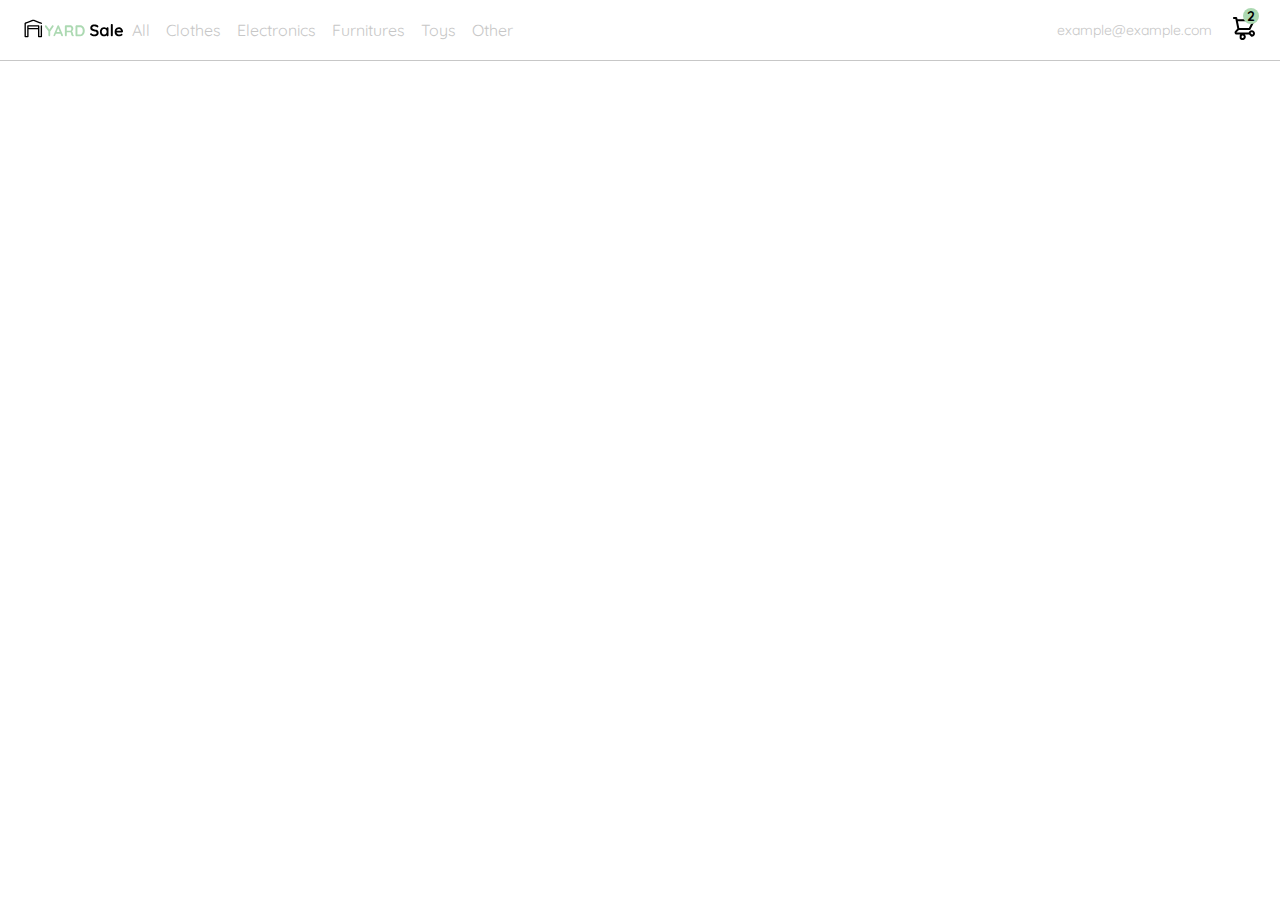
==== index.html @ 141911a4 "1. Reorder all files to just one folder, to work easy; 2. The desktop menu was added to the navbar i" ====
<!DOCTYPE html>
<html lang="en">
<head>
    <meta charset="UTF-8">
    <meta http-equiv="X-UA-Compatible" content="IE=edge">
    <meta name="viewport" content="width=device-width, initial-scale=1.0">
    <link rel="preconnect" href="https://fonts.googleapis.com">
    <link rel="preconnect" href="https://fonts.gstatic.com" crossorigin>
    <link href="https://fonts.googleapis.com/css2?family=Quicksand:wght@300;500;700&display=swap" rel="stylesheet">
    <link href="https://fonts.googleapis.com/css2?family=Roboto:wght@300;500;700&display=swap" rel="stylesheet">
    <link rel="stylesheet" href="./style.css">
    <title>ThingSale: Venta de Cosas</title>
</head>
<body>
    <nav>
        <img src="./assets/icons/icon_menu.svg " alt="menu" class="menu">

        <div class="navbar-left">

            <img src="./assets/logos/logo_yard_sale.svg" alt="logo" srcset="" class="logo">

            <ul>
                <li><a href="">All</a></li>
                <li><a href="">Clothes</a></li>
                <li><a href="">Electronics</a></li>
                <li><a href="">Furnitures</a></li>
                <li><a href="">Toys</a></li>
                <li><a href="">Other</a></li>
            </ul>

        </div>

        <div class="navbar-right">
            <ul>
                <li class="navbar-email">example@example.com</li>
                <li class="navbar-shopping-cart"> <img src="././assets/icons/icon_shopping_cart.svg" alt="shopping cart" srcset="">
                <div>2</div></li>            
            </ul>           
        </div>

        <div class="desktop-menu inactive">
            <ul>
                <li>
                    <a href="/" class="title">My orders</a>
                </li>
                <li>
                    <a href="/" class="title">My account</a>
                </li>
                <li>
                    <a href="/" class="title">Sign Out</a>
                </li>
            </ul>
        </div>
    </nav>
    <script src="./codigo.js"></script>
</body>
</html>
---- style.css ----
:root{
    --white: #FFFFFF;
    --black: #000000;
    --dark: #232830;
    --very-light-pink: #C7C7C7;
    --text-input-field: #F7F7F7;
    --hospital-green: #ACD9B2;
    --sm: 14px;
    --md: 16px;
    --lg: 18px;
}

body{
    margin: 0;
    font-family: 'Quicksand', sans-serif;         
}   

.inactive{
    display: none;
}

nav{
    display: flex;
    justify-content: space-between;
    padding: 0 24px;
    border-bottom: 1px solid var(--very-light-pink);
}

.menu{
    display: none;
}

.logo{
    width: 100px;
}

.navbar-left{
    display: flex;
}

.navbar-left ul{
    margin-left: 12px;
}
.navbar-left ul,
.navbar-right ul{
    height: 60px;
    list-style: none;
    padding: 0;
    margin: 0;
    display: flex;
    align-items: center;
}

.navbar-left ul li a,
.navbar-right ul li a{
    text-decoration: none;
    color: var(--very-light-pink);
    padding: 8px;
}

.navbar-left ul li a:hover,
.navbar-right ul li a:hover{
    border: 1px solid var(--hospital-green);
    border-radius: 8px;
    color: var(--hospital-green);
}

.navbar-email{
    color: var(--very-light-pink);
    font-size: var(--sm);
    cursor: pointer;
    margin-right: 20px;
}

.navbar-shopping-cart{
    position: relative;
}

.navbar-shopping-cart div{
     width: 16px;
     height: 16px;
     background-color: var(--hospital-green);
     border-radius: 50%;
     font-size: var(--sm);
     font-weight: bold;
     position: absolute;
     top: -8px;
     right: -3px;
     display: flex;
     justify-content: center;
     align-items: center;
}

/* //////////////////////////////////////// */

.desktop-menu{
    position: absolute;
    background-color: var(--white);
    right: 60px;
    top: 61px;
    width: 100px;
    height: auto;
    border: 1px solid var(--very-light-pink);
    border-radius: 6px;
    padding: 20px 20px 0 20px;
}

.desktop-menu ul{
    list-style: none;
    padding: 0;
    margin: 0;
}

.desktop-menu ul li{
    text-align: end;
    font-weight: bold;
}

.desktop-menu ul li:last-child{
    padding-top: 20px;
    border-top: 1px solid var(--very-light-pink);
    font-weight: 500;
}

.desktop-menu ul li:last-child a{
    color: var(--hospital-green);
    font-size: var(--sm);            
}

.desktop-menu ul li a{
    color: var(--black);
    text-decoration: none;
    margin-bottom: 20px;
    display: inline-block;
}

@media (max-width:725px) {
    .menu{
        display: block;
    }

    .navbar-left ul{
        display: none;
    }

    .navbar-email{
        display: none;
    }
    
}
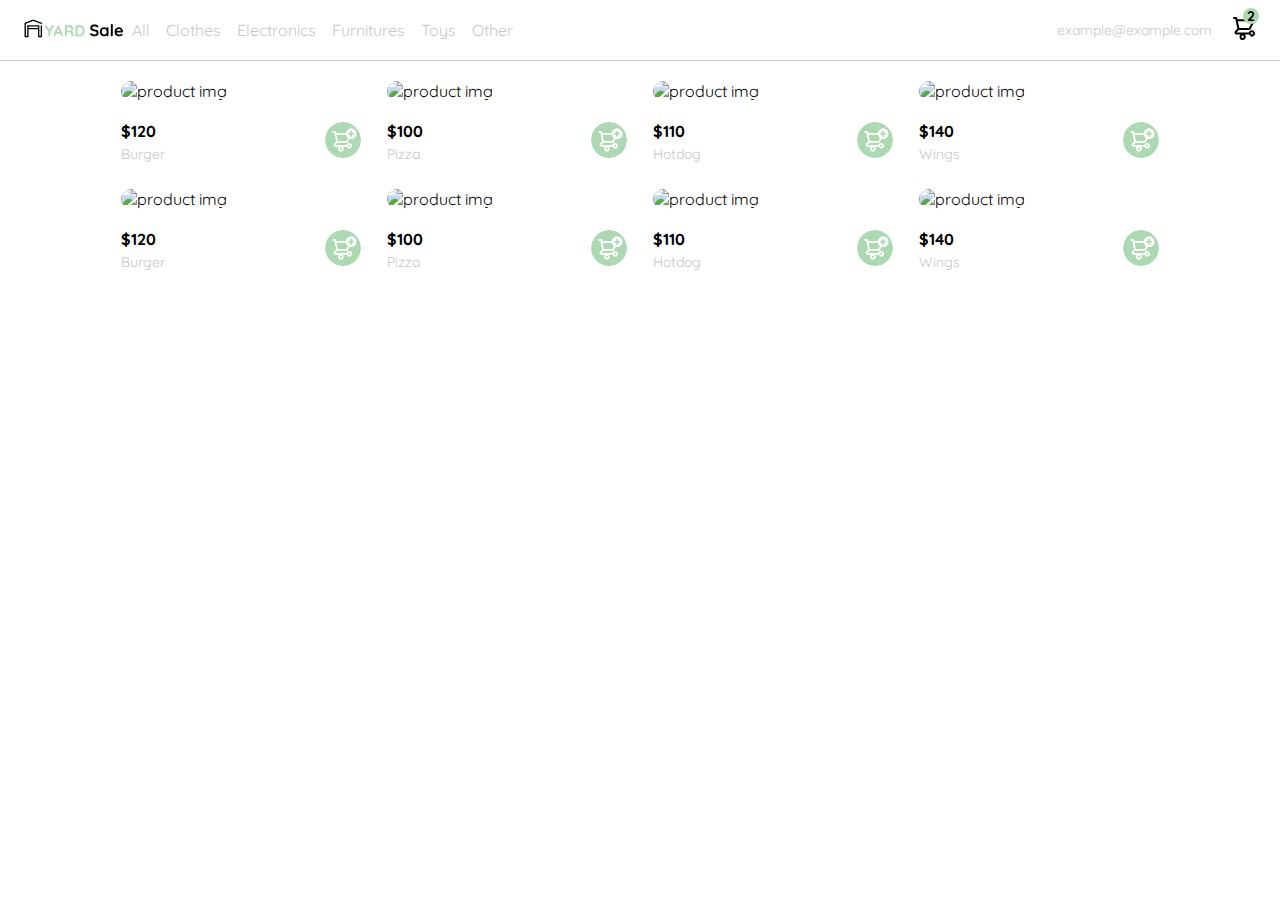
==== commit 36040510: "All product cards were deleted from the HTML file ad was created in the Js File. This allow to have " ====
--- a/index.html
+++ b/index.html
@@ -13,7 +13,7 @@
 </head>
 <body>
     <nav>
-        <img src="./assets/icons/icon_menu.svg " alt="menu" class="menu">
+        <img src="./assets/icons/icon_menu.svg " alt="menu" class="menuHamIcon">
 
         <div class="navbar-left">
 
@@ -33,7 +33,7 @@
         <div class="navbar-right">
             <ul>
                 <li class="navbar-email">example@example.com</li>
-                <li class="navbar-shopping-cart"> <img src="././assets/icons/icon_shopping_cart.svg" alt="shopping cart" srcset="">
+                <li class="navbar-shopping-cart"> <img src="././assets/icons/icon_shopping_cart.svg" alt="shopping cart"srcset="">
                 <div>2</div></li>            
             </ul>           
         </div>
@@ -51,7 +51,115 @@
                 </li>
             </ul>
         </div>
+
+        <div class="mobile-menu inactive">
+            <ul>
+                <li>
+                    <a href="/" class="title">CATEGORIES</a>
+                </li>
+                <li>
+                    <a href="/" class="title">All</a>
+                </li>
+                <li>
+                    <a href="/" class="title">Clothes</a>
+                </li>
+                <li>
+                    <a href="/" class="title">Electronics</a>
+                </li>
+                <li>
+                    <a href="/" class="title">Furnitures</a>
+                </li>
+                <li>
+                    <a href="/" class="title">Toys</a>
+                </li>
+                <li>
+                    <a href="/" class="title">Others</a>
+                </li>         
+            </ul>
+    
+            <ul>
+                <li>
+                    <a href="/" class="title">My orders</a>
+                </li>
+                <li>
+                    <a href="/" class="title">My account</a>
+                </li>
+            </ul>
+    
+            <ul>
+                <li>
+                    <a href="/" class="email">example@example.com</a>
+                </li>
+                <li>
+                    <a href="/" class="sign-out">Sign Out</a>
+                </li>
+            </ul>
+        </div>
     </nav>
+    <aside class="product-detail inactive">
+        <div class="title-container">
+            <img src="./assets/icons/flechita.svg" alt="Arrow" >
+            <p class="title">Shopping cart</p>
+        </div>
+        
+        <div class="my-order-content">
+            <div class="shopping-cart">
+                <figure>
+                    <img src="https://images.pexels.com/photos/580612/pexels-photo-580612.jpeg" class="product-img" alt="product-img">
+                </figure>
+                <p>Burger</p>
+                <p>$120.00</p>    
+                <img src="./assets/icons/icon_close.png" alt="Close icon" srcset="">        
+            </div>
+    
+            <div class="shopping-cart">
+                <figure>
+                    <img src="https://images.pexels.com/photos/315755/pexels-photo-315755.jpeg?auto=compress&cs=tinysrgb&w=1260&h=750&dpr=1" class="product-img" alt="product-img">
+                </figure>
+                <p>Pizza</p>
+                <p>$100.00</p>   
+                <img src="./assets/icons/icon_close.png" alt="Close icon" srcset="">                
+            </div>
+    
+            <div class="shopping-cart">
+                <figure>
+                    <img src="https://images.pexels.com/photos/3023479/pexels-photo-3023479.jpeg?auto=compress&cs=tinysrgb&w=1260&h=750&dpr=1" class="product-img" alt="product-img">
+                </figure>
+                <p>Hotdog</p>
+                <p>$110.00</p>  
+                <img src="./assets/icons/icon_close.png" alt="Close icon" srcset="">                 
+            </div>
+
+            <div class="order">
+                <p>
+                    <span>Total</span>
+                </p>
+                <p>
+                    $560.00
+                </p>
+            </div>
+
+            <button class="primary-button">
+                Checkout
+            </button>
+        </div> 
+    </aside>
+    <section class="main-container">
+        <div class="cards-container">
+            <!-- <div class="product-card">
+                <img src="https://images.pexels.com/photos/580612/pexels-photo-580612.jpeg" class="product-img" alt="product-img">
+                <div class="product-info">
+                    <div>
+                        <p>$120.00</p>
+                        <p>Burguer</p>
+                     </div>
+                     <figure>
+                        <img src="./assets/icons/bt_add_to_cart.svg" alt="" srcset="">
+                     </figure>
+                </div> 
+            </div>                                                  -->
+        </div>
+    </section>
     <script src="./codigo.js"></script>
 </body>
 </html>--- a/style.css
+++ b/style.css
@@ -19,6 +19,8 @@
     display: none;
 }
 
+/* NavBar */
+
 nav{
     display: flex;
     justify-content: space-between;
@@ -26,8 +28,9 @@
     border-bottom: 1px solid var(--very-light-pink);
 }
 
-.menu{
+.menuHamIcon{
     display: none;
+    cursor: pointer;
 }
 
 .logo{
@@ -74,6 +77,7 @@
 
 .navbar-shopping-cart{
     position: relative;
+    cursor: pointer;
 }
 
 .navbar-shopping-cart div{
@@ -91,7 +95,7 @@
      align-items: center;
 }
 
-/* //////////////////////////////////////// */
+/* Desktop Menu */
 
 .desktop-menu{
     position: absolute;
@@ -134,8 +138,208 @@
     display: inline-block;
 }
 
+/* Mobile Menu */
+
+.mobile-menu{       
+    padding: 24PX;
+    position: absolute;
+    top: 61px;
+    background-color: var(--white);
+}
+
+.mobile-menu ul{
+    list-style: none;
+    padding: 0;
+    margin: 32px 0 0 0;
+}
+
+.mobile-menu ul:nth-child(1){
+    padding-bottom: 10px;
+    border-bottom: 1px solid var(--hospital-green);
+}
+
+.mobile-menu ul li{
+    text-align: start;
+    font-weight: bold;
+    margin-bottom: 24px;
+}
+
+.mobile-menu ul li a{
+    color: var(--black);
+    text-decoration: none;
+    font-weight: bold;
+}
+
+.mobile-menu .email{
+    font-size: var(--sm);
+    font-weight: 300;
+}
+
+.mobile-menu .sign-out{
+    color: var(--hospital-green);
+    font-size: var(--sm);
+}
+
+.mobile-menu ul:nth-child(3){  
+    bottom: 20px;
+}
+
+/* Aside product detail (shopping cart)*/
+
+.product-detail{
+    width: 360px;
+    padding: 24px;
+    box-sizing: border-box;
+    position: absolute;
+    right: 0;
+    background-color: var(--white);
+
+}
+
+.title-container{
+    display: flex;            
+}
+
+.title-container img{
+    transform: rotate(180deg);
+    margin-right: 16px;
+    
+}
+
+.title-container:hover{
+    cursor: pointer;
+}
+
+.title{
+    font-size: var(--lg);
+    font-weight: bold;
+}
+
+/* .my-order-content{
+    display: flex;
+    flex-direction: column;
+} */
+
+.order{
+    display: grid;
+    grid-template-columns: auto  1fr;
+    gap: 16px;
+    align-items: center;
+    background-color: var(--text-input-field);
+    margin-bottom: 24px;
+    padding: 0 24px 0 24px;
+    border-radius: 8px;
+}
+
+.order p:nth-child(1){
+    display: flex;
+    flex-direction: column;            
+}
+
+.order p span:nth-child(1){
+    font-size: var(--md);      
+    font-weight: bold;     
+}
+
+.order p:nth-child(2){
+    text-align: end;
+    font-weight: bold;            
+}
+
+.shopping-cart{
+    display: grid;
+    grid-template-columns:  auto 1fr auto auto;
+    gap: 16px;
+    margin-bottom: 24px;
+    align-items: center;
+}
+
+.shopping-cart figure{
+    margin: 0;
+}
+
+.shopping-cart figure img{
+    width: 70px;
+    height: 70px;
+    border-radius: 20px;
+    object-fit: cover;
+}
+
+.shopping-cart p:nth-child(2) {
+    color: var(--very-light-pink);
+}
+
+.shopping-cart p:nth-child(3) {
+    font-size: var(--md);
+    font-weight: bold;
+}
+
+.primary-button{
+    background-color: var(--hospital-green);
+    border-radius: 8px;
+    border: none;
+    color: var(--white);
+    width: 100%;
+    cursor: pointer;
+    font-size: var(--md);
+    font-weight: bold;
+    height: 50px;
+}
+
+/* Section MainContainer ProductList*/
+
+.cards-container{
+    margin: 20px;
+    display: grid;
+    grid-template-columns: repeat(auto-fill, 240px);
+    gap: 26px;
+    place-content: center;
+}
+
+.product-card{
+    width: 240px;                
+}
+
+.product-card img{
+    width: 240px;
+    height: 240px;
+    border-radius: 20px;
+    object-fit: cover;
+}
+
+.product-info{
+    display: flex;
+    justify-content: space-between;
+    align-items: center;  
+    margin-top: 20px;              
+}
+
+.product-info div p:nth-child(1){
+    font-weight: bold;
+    font-size: var(--md);
+    margin: 0 0 4px 0;
+}
+
+.product-info div p:nth-child(2){
+    font-size: var(--sm);
+    margin: 0;
+    color: var(--very-light-pink);
+}
+
+.product-info figure{
+    margin: 0;
+}
+
+.product-info figure img{
+    width: 36px;
+    height: 36px;
+}
+
+
+/*Media querys*/
+
 @media (max-width:725px) {
-    .menu{
+    .menuHamIcon{
         display: block;
     }
 
@@ -145,7 +349,41 @@
 
     .navbar-email{
         display: none;
-    }
+    }    
+
+    .desktop-menu{
+        display: none;
+    }
+
+    .product-detail{
+        width: 100%;
+    }
+
+    .cards-container{
+        display: grid;
+        grid-template-columns: repeat(auto-fill, 140px);
+        gap: 26px;
+        }
     
-}
-
+        .product-card{
+            width: 140px;
+        }
+    
+        .product-card img{
+            width: 140px;
+            height: 140px;
+            border-radius: 20px;
+            object-fit: cover;
+        }
+}
+
+@media (min-width:726px) {
+    .mobile-menu{
+        display: none;
+    }
+
+    .product-detail{
+        padding: 0 24px;
+    }
+}
+
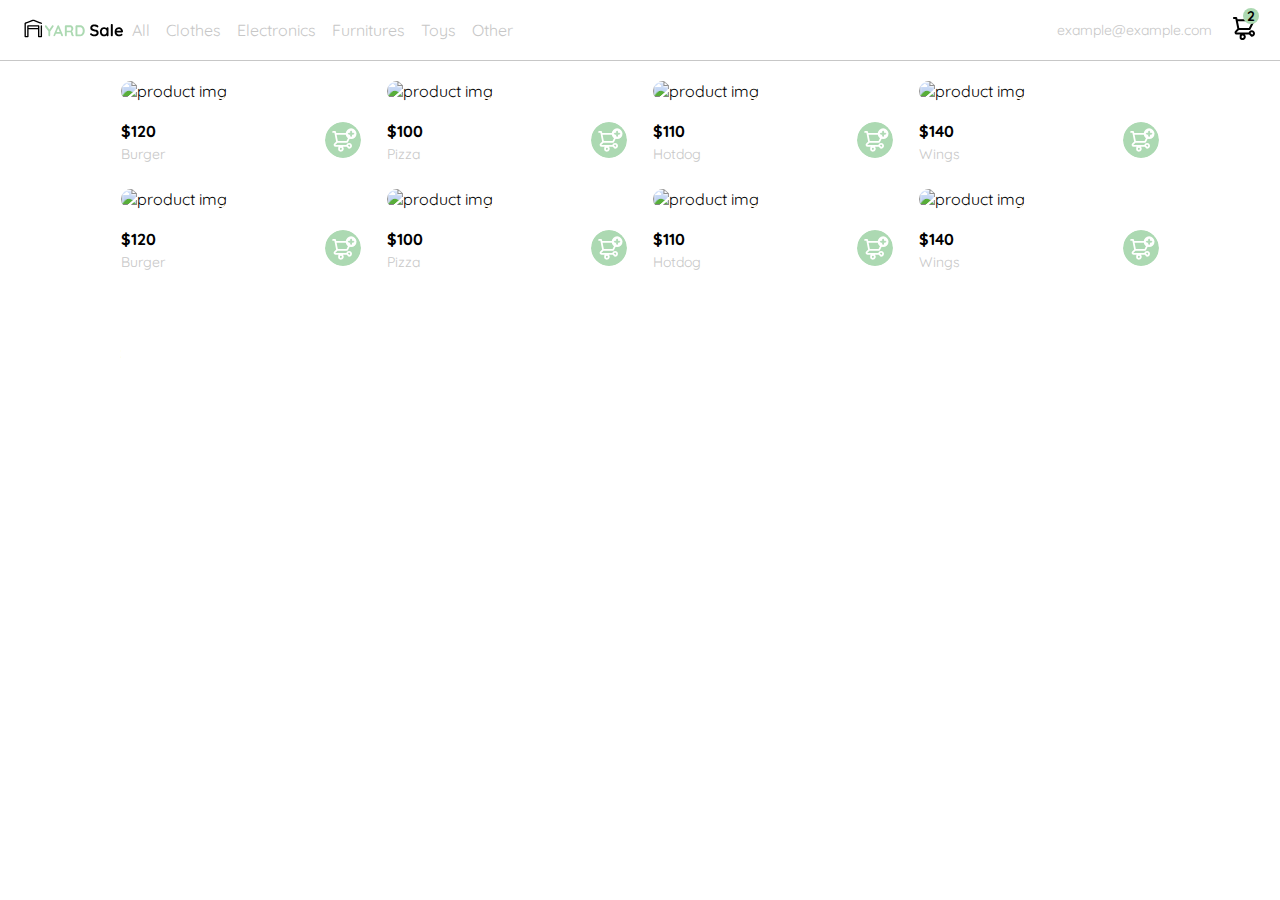
==== commit 84e4d748: "produc detail aside info was added to the main html file, some css bugs was resolved, like same clas" ====
--- a/index.html
+++ b/index.html
@@ -96,7 +96,8 @@
             </ul>
         </div>
     </nav>
-    <aside class="product-detail inactive">
+
+    <aside id="shoppingCartContainer" class="inactive">
         <div class="title-container">
             <img src="./assets/icons/flechita.svg" alt="Arrow" >
             <p class="title">Shopping cart</p>
@@ -144,6 +145,24 @@
             </button>
         </div> 
     </aside>
+
+    <aside id="productDetail" class="inactive">
+        <div class="product-detail-close">
+            <img src="./assets/icons/icon_close.png" alt="close icon" srcset="">
+        </div>
+        <img src="https://images.pexels.com/photos/580612/pexels-photo-580612.jpeg" class="product-img" alt="product-img">
+
+        <div class="product-info">
+            <p>$120.00</p>
+            <p>Burguer</p>
+            <p>Deliciosa Hamburguesa sabor a pollo con tocineta, viene con papas a la francesa y gaseosa</p>
+            <button class="primary-button add-to-cart-buton">
+                <img src="./assets/icons/bt_add_to_cart.svg" alt="add to cart icon" srcset="">
+                Add to cart
+            </button>
+        </div>
+    </aside>
+
     <section class="main-container">
         <div class="cards-container">
             <!-- <div class="product-card">
@@ -152,14 +171,16 @@
                     <div>
                         <p>$120.00</p>
                         <p>Burguer</p>
-                     </div>
-                     <figure>
+                    </div>
+                    <figure>
                         <img src="./assets/icons/bt_add_to_cart.svg" alt="" srcset="">
-                     </figure>
+                    </figure>
                 </div> 
             </div>                                                  -->
         </div>
     </section>
+
     <script src="./codigo.js"></script>
+
 </body>
 </html>--- a/style.css
+++ b/style.css
@@ -140,9 +140,11 @@
 
 /* Mobile Menu */
 
-.mobile-menu{       
+.mobile-menu{   
     padding: 24PX;
+    width: 100%;
     position: absolute;
+    left: 0;
     top: 61px;
     background-color: var(--white);
 }
@@ -184,16 +186,21 @@
     bottom: 20px;
 }
 
-/* Aside product detail (shopping cart)*/
-
-.product-detail{
+/* Aside*/
+
+aside{
     width: 360px;
-    padding: 24px;
+    height: 100%;
     box-sizing: border-box;
-    position: absolute;
+    position: fixed;
     right: 0;
     background-color: var(--white);
-
+}
+
+/* Shopping cart */
+
+#shoppingCartContainer{
+    padding: 0 24px;
 }
 
 .title-container{
@@ -214,6 +221,77 @@
     font-size: var(--lg);
     font-weight: bold;
 }
+
+/*ProductDetail*/
+
+.product-detail-close{
+    background-color: var(--white);
+    width: 16px;
+    height: 16px;
+    position: absolute;
+    top: 12px;
+    right: 12px;
+    z-index:2; 
+    padding: 4px;   
+    border-radius: 50%;    
+    display: flex;  
+}
+
+.product-detail-close:hover{
+    cursor: pointer;
+}
+
+#productDetail > img:nth-child(2){
+    width: 100%;
+    height: 360px;
+    object-fit: cover;
+    border-radius: 0 0 20px 20px;
+}
+
+.primary-button{
+    background-color: var(--hospital-green);
+    border-radius: 8px;
+    border: none;
+    color: var(--white);
+    width: 100%;
+    cursor: pointer;
+    font-size: var(--md);
+    font-weight: bold;
+    height: 50px;
+    margin-bottom: 10px;
+}
+
+.add-to-cart-buton{
+    display: flex;
+    align-items: center;
+    justify-content: center;
+}
+
+#productDetail .product-info{
+    margin: 24px 24px 0 24px;
+}
+
+#productDetail .product-info p:nth-child(1){
+    font-weight: bold;
+    font-size: var(--md);
+    margin-top: 0px;
+    margin-bottom: 4px;
+}
+
+#productDetail .product-info p:nth-child(2){
+    color: var(--very-light-pink);
+    font-size: var(--md);
+    margin-top: 0;
+    margin-bottom: 36px;
+}
+
+#productDetail .product-info p:nth-child(3){
+    color: var(--very-light-pink);
+    font-size: var(--sm);
+    margin-top: 0;
+    margin-bottom: 36px;
+}
+
 
 /* .my-order-content{
     display: flex;
@@ -307,33 +385,34 @@
     object-fit: cover;
 }
 
-.product-info{
+.product-card .product-info{
     display: flex;
     justify-content: space-between;
     align-items: center;  
     margin-top: 20px;              
 }
 
-.product-info div p:nth-child(1){
+.product-card .product-info div p:nth-child(1){
     font-weight: bold;
     font-size: var(--md);
     margin: 0 0 4px 0;
 }
 
-.product-info div p:nth-child(2){
+.product-card .product-info div p:nth-child(2){
     font-size: var(--sm);
     margin: 0;
     color: var(--very-light-pink);
 }
 
-.product-info figure{
-    margin: 0;
-}
-
-.product-info figure img{
+.product-card .product-info figure{
+    margin: 0;
+}
+
+.product-card .product-info figure img{
     width: 36px;
     height: 36px;
 }
+
 
 
 /*Media querys*/
@@ -355,7 +434,7 @@
         display: none;
     }
 
-    .product-detail{
+    aside{
         width: 100%;
     }
 
@@ -363,18 +442,18 @@
         display: grid;
         grid-template-columns: repeat(auto-fill, 140px);
         gap: 26px;
-        }
+    }
     
-        .product-card{
+    .product-card{
             width: 140px;
-        }
+    }
     
-        .product-card img{
+    .product-card img{
             width: 140px;
             height: 140px;
             border-radius: 20px;
             object-fit: cover;
-        }
+    }
 }
 
 @media (min-width:726px) {
@@ -382,8 +461,5 @@
         display: none;
     }
 
-    .product-detail{
-        padding: 0 24px;
-    }
-}
-
+}
+
